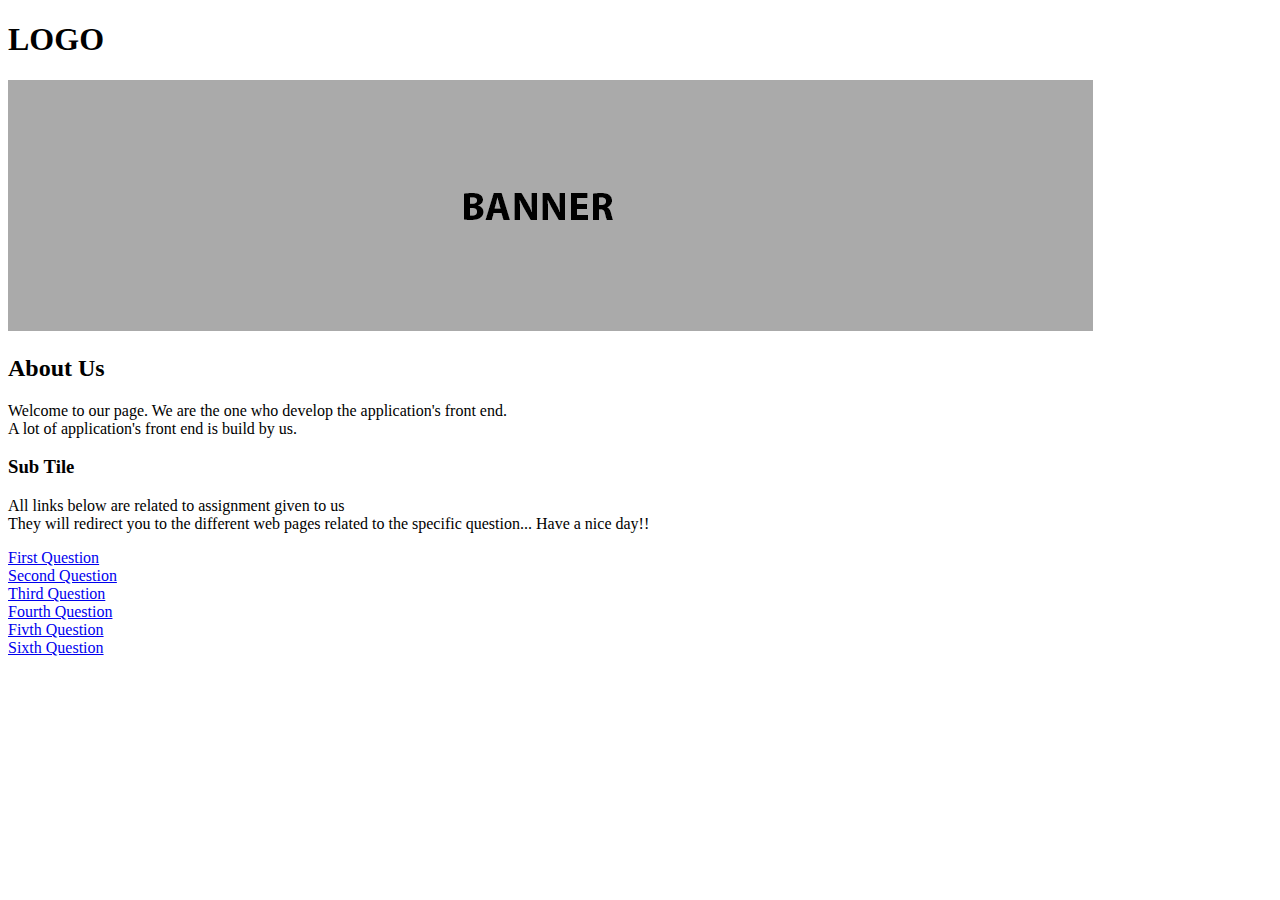
==== HTML_Basic/index.html @ a5b69aff "Added all files" ====
<!DOCTYPE HTML>
<html>
	<head>
		<title>Index Page</title>
		<meta charset="UTF-8">
		<meta name="description" content="Basic HTML">
		<h1>LOGO</h1>
	</head>
	<body>
		<div>
			<img src="images/banner.png" alt="Banner">
			<h2>About Us</h2>
			<p>
				Welcome to our page. We are the one who develop the application's front end.<br/>
				A lot of application's front end is build by us.
			</p>
			<h3>Sub Tile</h3>
			<p>
				All links below are related to assignment given to us<br/>
				They will redirect you to the different web pages related to the specific question... Have a nice day!!
			</p>	
		</div>
		<div>
			<ui>
				<li><a href="first.html" target="_blank">First Question</li>
				<li><a href="second.html" target="_blank">Second Question</li>
				<li><a href="third.html" target="_blank">Third Question</li>
				<li><a href="fourth.html" target="_blank">Fourth Question</li>
				<li><a href="fivth.html" target="_blank">Fivth Question</li>
				<li><a href="sixth.html" target="_blank">Sixth Question</li>
			</ui>
		</div>
	</body>
</html>
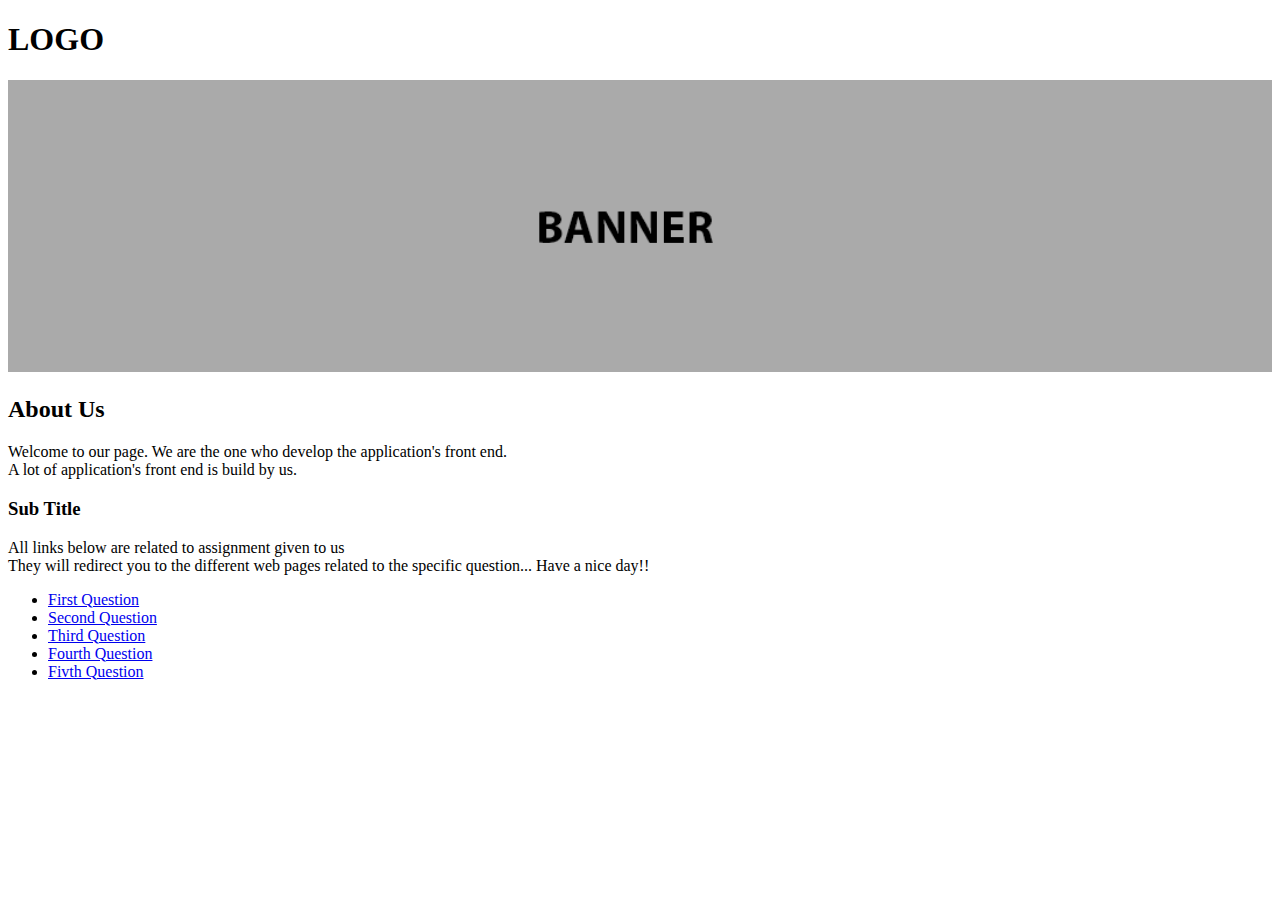
==== commit b576f2d4: "tag h2 changed to h3" ====
--- a/HTML_Basic/index.html
+++ b/HTML_Basic/index.html
@@ -4,31 +4,31 @@
 		<title>Index Page</title>
 		<meta charset="UTF-8">
 		<meta name="description" content="Basic HTML">
-		<h1>LOGO</h1>
+		
 	</head>
 	<body>
 		<div>
-			<img src="images/banner.png" alt="Banner">
+			<h1>LOGO</h1>
+			<img src="images/banner.png" alt="Banner" style="width:100%;">
 			<h2>About Us</h2>
 			<p>
 				Welcome to our page. We are the one who develop the application's front end.<br/>
 				A lot of application's front end is build by us.
 			</p>
-			<h3>Sub Tile</h3>
+			<h3>Sub Title</h3>
 			<p>
 				All links below are related to assignment given to us<br/>
 				They will redirect you to the different web pages related to the specific question... Have a nice day!!
 			</p>	
 		</div>
 		<div>
-			<ui>
-				<li><a href="first.html" target="_blank">First Question</li>
-				<li><a href="second.html" target="_blank">Second Question</li>
-				<li><a href="third.html" target="_blank">Third Question</li>
-				<li><a href="fourth.html" target="_blank">Fourth Question</li>
-				<li><a href="fivth.html" target="_blank">Fivth Question</li>
-				<li><a href="sixth.html" target="_blank">Sixth Question</li>
-			</ui>
+			<ul>
+				<li><a href="first.html" target="_blank">First Question</a></li>
+				<li><a href="second.html" target="_blank">Second Question</a></li>
+				<li><a href="third.html" target="_blank">Third Question</a></li>
+				<li><a href="fourth.html" target="_blank">Fourth Question</a></li>
+				<li><a href="fivth.html" target="_blank">Fivth Question</a></li>
+			</ul>
 		</div>
 	</body>
 </html>
